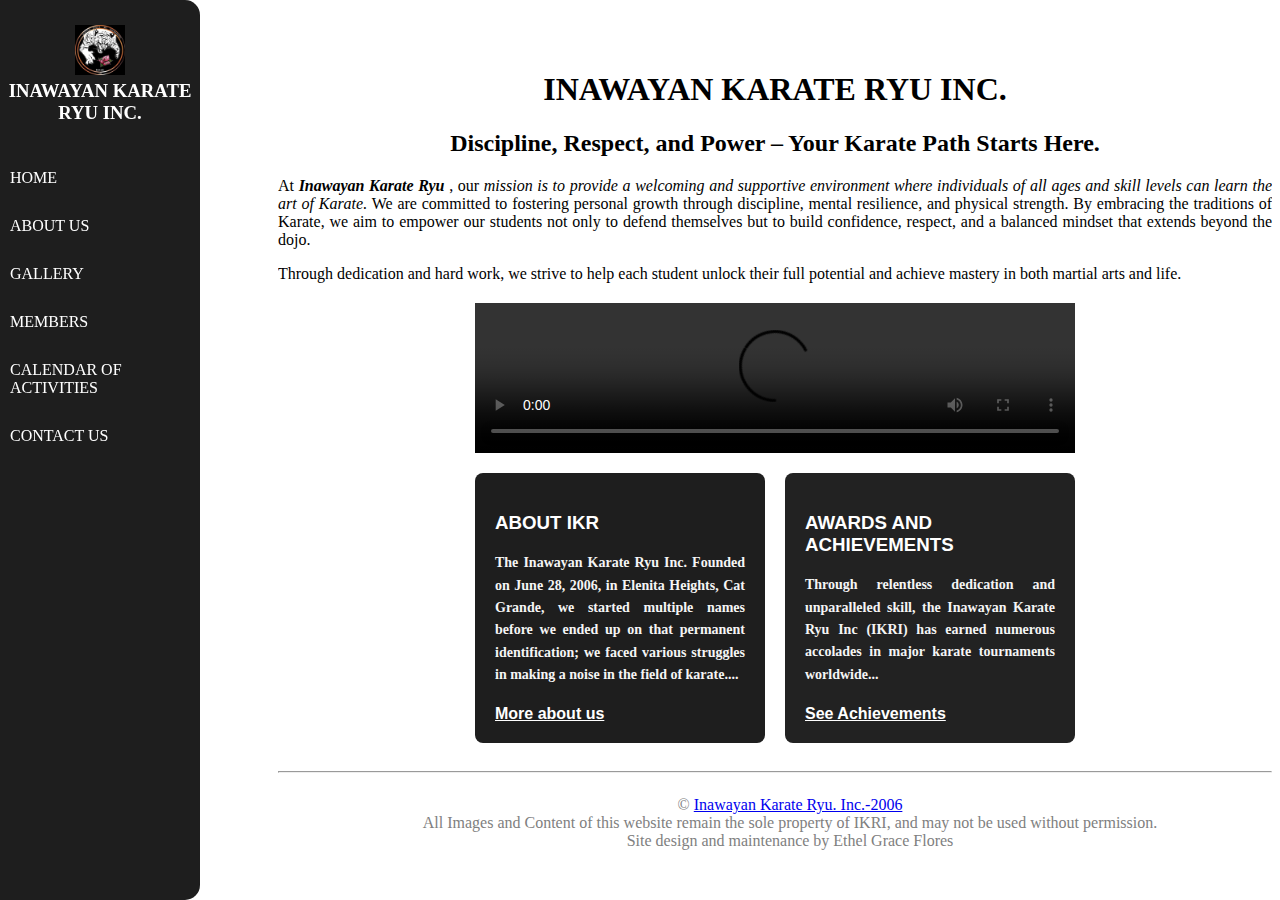
==== index.html @ c5a3139c "Update index.html" ====
<html>
    <!DOCTYPE html> 
<html lang="en">
	<head>
		<meta charset="UTF-8">
		<title>INAWAYAN KARATE RYU INC.</title>
		<link rel="stylesheet" href="code.css">
        <meta name="description" content="At Inawayan Karate Ryu , our mission is to provide a welcoming and supportive environment where individuals of all ages and skill levels can learn the art of Karate.">
        <meta name="viewport" content="width=device-width, initial-scale=1.0">
    </head>
    <body>
        <nav>
                <div class="brand-container"> 
                    <!--This is the nav bar-->


                    <img src="photos/logo.jpg" width="50" height="50" alt="Inawayan Karate Ryu Inc.">
                    <h3 class="brand-title"> INAWAYAN KARATE RYU INC. </h3>
                </div>

                <div class="links-container">
                   <a class="link" href="index.html"> HOME</a>
                   <a class="link" href="aboutus.html"> ABOUT US</a>
                   <a class="link" href="gallery.html"> GALLERY</a>
                   <a class="link" href="members.html"> MEMBERS </a>   
                   <a class="link" href="calendar.html"> CALENDAR OF ACTIVITIES</a>
                   <a class="link" href="contact.html"> CONTACT US</a> 
                           
                
        </nav>

            <!-- Content starts here-->
             <div class="main-container">
                
	                <center> <h1> INAWAYAN KARATE RYU INC. </h1> </center>
             <section>
                <h2> Discipline, Respect, and Power – Your Karate Path Starts Here. </h2> 
	
	<p> At <b><em> Inawayan Karate Ryu </b> </em>, our <i> mission is to provide a welcoming and supportive environment where individuals of all ages and skill levels can learn the art of Karate.</i> We are committed to fostering personal growth through discipline, mental resilience, and physical strength. By embracing the traditions of Karate, we aim to empower our students not only to defend themselves but to build confidence, respect, and a balanced mindset that extends beyond the dojo.</p>
	<p>Through dedication and hard work, we strive to help each student unlock their full potential and achieve mastery in both martial arts and life. </p>

             </section>
             <div class="center-video">
                <video width="600" controls>
                    <source src="video/ikrpromo.mp4" type="video/mp4" width="400"></video>
             </div>
             
             <div class="container">
                <div class="card about">
                    <div class="card-content">
                        <h3>ABOUT IKR</h3>
                        <h4>The Inawayan Karate Ryu Inc. Founded on June 28, 2006, in Elenita Heights, Cat Grande, we started multiple names before we ended up on that permanent identification; we faced various struggles in making a noise in the field of karate....</h4>
                        <a href="aboutus.html" class="cta">More about us</a>
                    </div>
                </div>
                <div class="card courses">
                    <div class="card-content">
                        <h3>AWARDS AND ACHIEVEMENTS</h3>
                        <h4>Through relentless dedication and unparalleled skill, the Inawayan Karate Ryu Inc (IKRI) has earned numerous accolades in major karate tournaments worldwide...</h4>
                        <a href="gallery.html" class="cta">See Achievements</a>
                    </div>
                </div>
            </div> 
             
             <hr>
             <footer>
                
                &copy; <a href="about.html"> Inawayan Karate Ryu. Inc.-2006 </a>
                             <br>All Images and Content of this website remain the sole property of IKRI, and may not be used without permission.</p>
                             Site design and maintenance by Ethel Grace Flores</p>
            
              </footer>     
                           
    </body>
</html>
---- code.css ----
nav{
    width: 200px;
    height: 100%;
    position:fixed;
    top: 0;
    left:0;
    background-color: rgb(30, 30, 30);
    border-top-right-radius: 15px;
    border-bottom-right-radius: 15px;
    box-shadow: 0 0 5px 3px rgba(0,0,0, 0);
}
.brand-container{
    text-align: center;
    color: white;
    font-family: Verdana;
    padding: 25px 0;
}

.brand-title{
    margin: 0;
    margin-top: 5px;
}
.link{
    display: block;
    color: white;
    padding: 10px 10px;
    text-decoration: none;
    margin: 10px 0;
    font-family: Verdana;
}
.link:hover{
    background: white;
    color: rgb(30, 30, 30);
}

.main-container{
    margin-left: 270px;
    margin-top: 50px;
    max-width: 100%;
    object-fit: cover;
    overflow: hidden;
   

}
.main-container h1{
    text-align: center;
}
p{
    text-align: justify;
    color: black;
}
.aboutus{
margin-left: 250px;
margin-top: 50px;

}
.aboutus h1{
    text-align: center;
}
h1{
    text-align: center;
}
h2{
    color: black;
    text-align: center;
}
h3{
    color: white;
}
.center{
  display: block;
  margin-left: auto;
  margin-right: auto;
  width: 150;
  height: 150;
}
.container{
display: flex;
gap: 20px;
padding: 20px;
justify-content: center;
}
.center-video{

    display: flex;
        justify-content: center;
        align-items: center;
        margin-top: 20px;
     
}
.card {
    width: 250px;
    padding: 20px;
    border-radius: 8px;
    position: relative;
    overflow: hidden;
}
.card img {
    width: 100%;
    height: auto;
    position: absolute;
    bottom: 0;
    right: 0;
    opacity: 0.7;
}
.card-content {
    position: relative;
    z-index: 2;
    font-family: Arial, sans-serif;
}
.about {
    background-color: rgb(30, 30, 30);
    color: white;

}
.courses {
    background-color: #222;
}
.cta {
    font-weight: bold;
    color: white;
    text-decoration: underline;
    cursor: pointer;
}
h4{
    text-align: justify;
    color: whitesmoke;
    font-size: 14px;
    line-height: 1.6;
    font-family: Verdana;
}

.event {
    display: flex;
    background: white;
    margin-bottom: 20px;
    padding: 20px;
    border-radius: 10px;
    box-shadow: 0 4px 8px rgba(0, 0, 0, 0.1);
    align-items: center;
    margin-left: 250px;
    max-width: 900px;
    overflow-x: auto;
    object-fit: cover;
    
   
}
.event-2 {
    display: flex;
    background: white;
    margin-bottom: 20px;
    padding: 20px;
    border-radius: 10px;
    box-shadow: 0 4px 8px rgba(0, 0, 0, 0.1);
    align-items: center;
    margin-left: 250px;
    max-width: 900px;
}
.date {
    width: 80px;
    text-align: center;
    font-weight: bold;
    margin-right: 20px;
}

.date .month {
    text-transform: uppercase;
    font-size: 14px;
    color: #777;
}

.date .day {
    font-size: 32px;
    line-height: 1;
}

.date .year {
    font-size: 12px;
    color: #777;
}

.event-details {
    flex: 1;
}
.events-container {
    position:fixed;
    max-width: 100%;
    margin-left: 270px; /* Shift content to the right */
    width: 100%;
    object-fit: cover;
    overflow: hidden;
}
.event-title {
    font-size: 18px;
    font-weight: bold;
    margin-bottom: 5px;
}

.event-location {
    font-weight: bold;
    color: #333;
    margin-bottom: 5px;
}

.event-image {
    width: 150px;
    height: auto;
    border-radius: 10px;
    max-width: 400px;
    display: block;
}

.upcoming h2 {
    color: black;
    margin-top: 50px;
}

.past h2{
    color: #d9534f;
}

@media (max-width: 1024px) {
    .events-container {
        margin-left: 0; /* Removes left margin on tablets */
    }
}

@media (max-width: 768px) {
    .event {
        flex-direction: column;
        text-align: center;
        padding: 15px;
    }

    .date {
        margin-bottom: 10px;
    }

    .event-details {
        text-align: center;
        width: 100%;
    }

    .event-image {
        width: 90%;
        margin-top: 10px;
    }
}
/* Section layout */
.awards-section {
    margin-left: 100px; 
    padding: 20px;
    display: grid;
    grid-template-columns: repeat(3, 1fr);
    align-items: center;
    margin-bottom: 40px; 
    width: 800px;
}

/* Styling for the title */
.title {
    font-size: 24px;
    font-weight: bold;
    color: #333;
    margin-right: 10px; /* Space between title and images */
    margin-left: 220px;
}

/* Image gallery container */
.awards-gallery {
    display: flex;
    gap: 20px; /* Space between images */
    justify-content: center;
}

/* Styling for images */
.awards-gallery img {
    width: auto;
    max-width: 200px;
    height: auto;
    border-radius: 10px;
    box-shadow: 0 0 10px rgba(0, 0, 0, 0.1);
    transition: transform 0.3s ease-in-out;
    cursor: pointer; /* Make it clear images are clickable */
}

.awards-gallery img:hover {
    transform: scale(1.1);
}

/* Lightbox Modal */
.modal {
    display: none;
    position: fixed;
    z-index: 1000;
    left: 0;
    top: 0;
    width: 100%;
    height: 100%;
    background-color: rgba(0, 0, 0, 0.9);
    text-align: center;
}

/* Image inside the modal */
.modal-content {
    margin: auto;
    display: block;
    max-width: 80%;
    max-height: 80%;
    border-radius: 10px;
}

/* Close button */
.close {
    position: absolute;
    top: 15px;
    right: 25px;
    color: white;
    font-size: 35px;
    font-weight: bold;
    cursor: pointer;
}

.close:hover {
    color: red;
}

/* Responsive design */
@media (max-width: 768px) {
    .awards-section {
        flex-direction: column;
        align-items: flex-start;
        margin-left: 20px;
    }

    .title {
        margin-bottom: 10px;
    }

    .awards-gallery {
        flex-direction: column;
        align-items: center;
    }

    .awards-gallery img {
        width: 100%;
        max-width: 100px;
        margin: 0 auto;
    }
}

/* Facebook Button */
.fb-button {
    display: flex;
    justify-content: center;
    margin-top: 20px;
    margin-left: 220px;
}

.fb-button a {
    background-color: #1877f2; /* Facebook Blue */
    color: white;
    padding: 12px 24px;
    font-size: 18px;
    text-decoration: none;
    border-radius: 5px;
    font-weight: bold;
    transition: 0.3s;
}

.fb-button a:hover {
    background-color: #165dd9; /* Darker Blue */
}

/* Contact Info */
.contact-info {
    margin-left: 220px;
}
/* Lightbox Background */
#lightbox {
    display: none;
    position: fixed;
    top: 0;
    left: 0;
    width: 100%;
    height: 100%;
    background: rgba(0, 0, 0, 0.9);
    align-items: center;
    justify-content: center;
    z-index: 1000;
}

/* Lightbox Content */
.lightbox-content {
    position: relative;
    max-width: 90%;
    max-height: 90%;
    text-align: center;
}

/* Lightbox Image */
.lightbox-img {
    width: auto;
    max-width: 100%;
    max-height: 80vh;
    border-radius: 10px;
}

/* Close Button */
.close {
    position: absolute;
    top: 10px;
    right: 15px;
    color: white;
    font-size: 30px;
    font-weight: bold;
    cursor: pointer;
}

/* Navigation Buttons */
.lightbox-controls {
    position: absolute;
    top: 50%;
    width: 100%;
    display: flex;
    justify-content: space-between;
    transform: translateY(-50%);
}

.prev, .next {
    color: white;
    font-size: 40px;
    cursor: pointer;
    padding: 10px;
}

.prev:hover, .next:hover {
    background: rgba(255, 255, 255, 0.3);
    border-radius: 50%;
}

footer {
    text-align: center; 
    padding: 15px; 
    color: grey; 
    left: 0; 
    width: 100%; 
    bottom: 0; 
    position: relative;
    text-overflow: ellipsis;
    object-fit: cover;


  }
  
  footer p {
    margin: 0; 
    font-size: 14px; 
  }
  .underline {
    height: 4px;
    width: 50px;
    background: red;
    margin: 5px 0 20px;
}
.sidebar {
    width: 250;
    height: 100vh;
    background-color: #333;
    color: white;
    position: fixed;
    left: 0;
    top: 0;
    padding: 20px;
    box-shadow: 3px 0 10px rgba(0, 0, 0, 0.2);
    overflow-y: auto;
    z-index:1000;
}

.sidebar h2 {
    font-size: 24px;
    text-align: center;
    margin-bottom: 20px;
}
.contact-container {
  
    background-color: white;
    padding: 30px;
    max-width: 600px; /* Limit width to avoid excessive stretching */
    flex: 1; /* Allow both boxes to expand evenly */
    margin: 50px auto;
    border-radius: 10px;
    box-shadow: 0px 4px 10px rgba(0, 0, 0, 0.1);
}
.contact-wrapper {
    display: flex; 
    justify-content: center; 
    gap: 20px; 
    width: calc(100% - 250px);
    margin-left: 250px; 
    padding: 20px;
}
@media (max-width: 768px) {
    .contact-wrapper {
        flex-direction: column; /* Stack vertically */
        width: 100%;
        margin-left: 0; /* Remove sidebar margin */
        align-items: center; /* Center content */
    }

    .contact-container {
        width: 90%; /* Adjust width for small screens */
    }
}
/* Title Styling */
.contact-title {
    
    text-align: center;
    font-size: 2rem;
    font-weight: bold;
    color: #333;
}

/* Contact Details Styling */
.contact-container p {
    font-size: 1.1rem;
    color: #555;
    line-height: 1.5;
}

/* Highlighted Text */
.highlight {
    font-weight: bold;
    color: #222;
}
/* Email Styling */
.contact-container a {
    color: #007bff;
    text-decoration: none;
}

.contact-container a:hover {
    text-decoration: underline;
}

/* Facebook Button */
.fb-button {
    text-align: center;
    margin-top: 20px;
}

.fb-button a {
    background-color: #1877f2;
    color: white;
    padding: 10px 20px;
    text-decoration: none;
    font-size: 16px;
    font-weight: bold;
    border-radius: 5px;
    display: inline-block;
    transition: 0.3s;
}

.fb-button a:hover {
    background-color: #165dd9;
}

.google-map{
    width: 100%;
    display: flex;
    align-items: center;
    justify-content: center;
    flex-direction: column;
}
iframe{
    width: 40%;
    margin: 50px auto;
}

/* Responsive Design */
@media (max-width: 768px) {
    button.container {
        flex-direction: column;
        text-align: center;
        margin-left: 0;
        width: 90%;
    }
    .contact-form, .contact-info {
        width: 100%;
    }
}
.black-belts {
    width: 100%;
    margin: auto;
    text-align: center;
    margin-left: 280px;
    flex-wrap: wrap;
    object-fit: cover;
    max-width: 1100px;
   
   
    
}


.grid-container {
    display: grid;
    grid-template-columns: repeat(auto-fit, minmax(230px, 1fr));
    gap: 20px;
    justify-content: center;
    width: 1000px;  /* Fixed width */
    object-fit: cover;

    
   

}


.black-belt {
    background: white;
    padding: 15px;
    border-radius: 20px;
    box-shadow: 0px 0px 10px rgba(0, 0, 0, 0.1);
    text-align: center;

    
}
.black-belt h3{
    color: #000;
}

.black-belt img {
    transform: scale(1.5);
    width: 120px;
    height: 150px;
    border-radius: 5px;
    transition: transform 0.3s ease-in-out;
    cursor: pointer; /* Make it clear images are clickable */
}

.black-belt img:hover {
    transform: scale(1.1);
}


.rank {
    font-size: 14px;
    color: gray;
    font-weight: bold;
}

ul {
    list-style: none;
    padding: 0;
}

ul li {
    font-size: 14px;
    text-align: left;
    padding-left: 15px;
    position: relative;
}

ul li::before {
    content: "•";
    position: absolute;
    left: 0;
    color: black;
    font-size: 16px;
}

@media (max-width: 768px) {
    .grid-container {
        grid-template-columns: repeat(auto-fit, minmax(200px, 1fr));
    }
}
.colored-belts h2{
    text-align: center;
    width: calc(100%-350px)
}
.colored-belts{
            width: auto;  /* Fixed width */
            margin: auto;
            overflow: hidden;
            margin-left: 250px;
}
table{
    width: 100%;
    border-collapse: collapse;
    table-layout: fixed; /* Forces equal column width */
    text-align: center;

    
}

    th, td {
        width: 25%; /* Ensures all columns are equal */
    min-width: 150px; /* Prevents shrinking */
    padding: 10px;
    border: 1px solid #ddd;
    text-align: center;
    
    }

/* Ensure headers are well styled */
th {
    background-color: #f2f2f2;
    font-weight: bold;
}
tr {
    display: table-row;
}
tr:nth-child(even) {

    background: #f9f9f9;
}

/* Style for status */
.status-deceased {
    color: red;
    font-weight: bold;
}

.status-active {
    color: green;
    font-weight: bold;
}

.status-inactive {
    color: gray;
    font-weight: bold;
}
.members h2{
    text-align: center;
        width: calc(100%-350px)
}
.members{
    width: auto;  /* Fixed width */
    margin: auto;
    overflow: hidden;
    margin-left: 250px;
}
.members-container{
    width: 100%;
    max-width: 1200px;
    margin: auto;
    overflow-x: auto;
    padding: 20px;
}
.uniqueNamesTable {
    white-space: nowrap;
    width: 100%;
    border-collapse: collapse;
    text-align: center; /* Center text inside table */
    margin-left: 250px;
    width: calc(100%-350px)
}
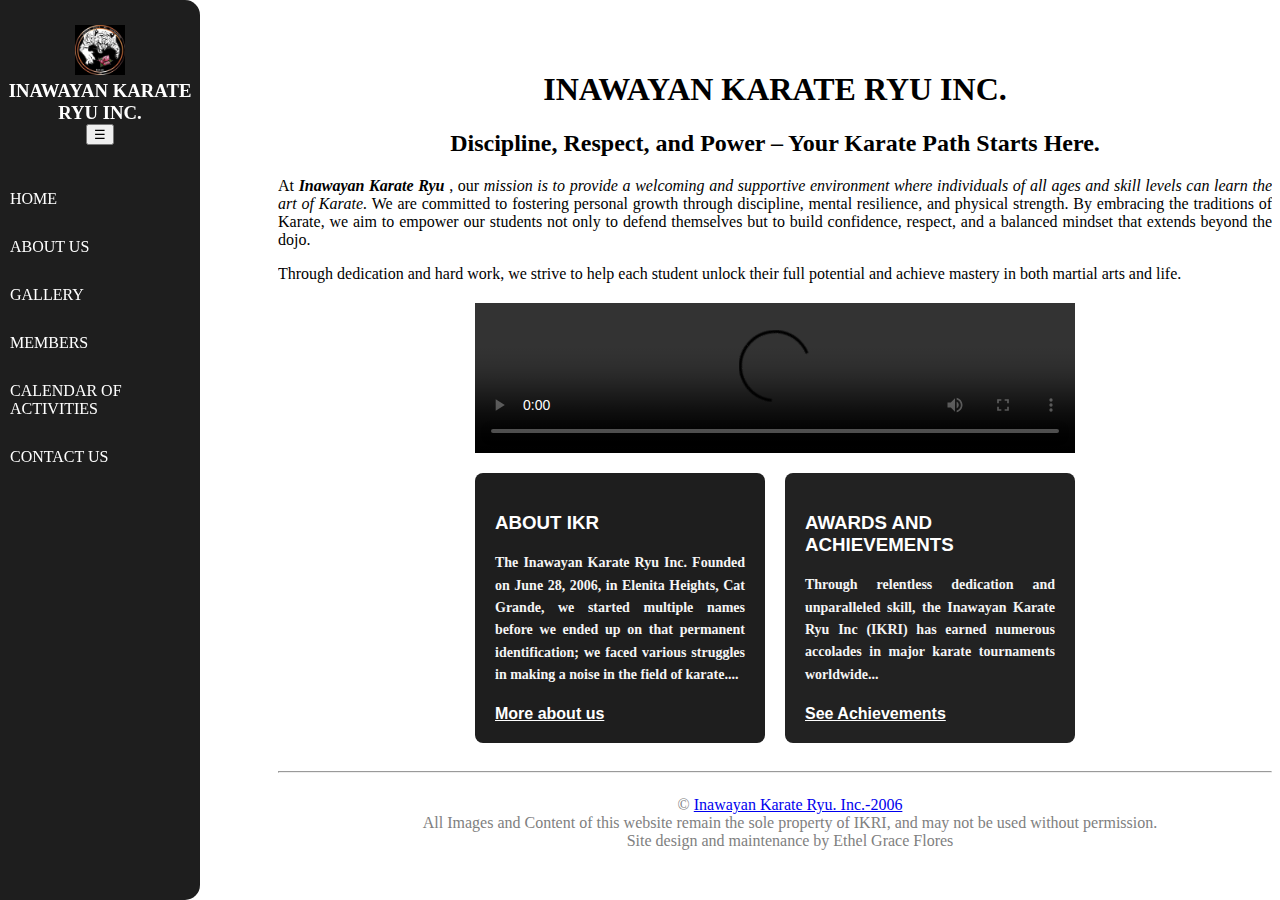
==== commit 0d4ae3d3: "Update index.html" ====
--- a/index.html
+++ b/index.html
@@ -9,25 +9,26 @@
         <meta name="viewport" content="width=device-width, initial-scale=1.0">
     </head>
     <body>
-        <nav>
-                <div class="brand-container"> 
-                    <!--This is the nav bar-->
+       <nav>
+        <div class="brand-container">
+            <!-- Navbar Brand -->
+            <img src="photos/logo.jpg" width="50" height="50" alt="Inawayan Karate Ryu Inc.">
+            <h3 class="brand-title">INAWAYAN KARATE RYU INC.</h3>
 
+            <!-- Toggle Button -->
+            <button class="menu-toggle">☰</button>
+        </div>
 
-                    <img src="photos/logo.jpg" width="50" height="50" alt="Inawayan Karate Ryu Inc.">
-                    <h3 class="brand-title"> INAWAYAN KARATE RYU INC. </h3>
-                </div>
-
-                <div class="links-container">
-                   <a class="link" href="index.html"> HOME</a>
-                   <a class="link" href="aboutus.html"> ABOUT US</a>
-                   <a class="link" href="gallery.html"> GALLERY</a>
-                   <a class="link" href="members.html"> MEMBERS </a>   
-                   <a class="link" href="calendar.html"> CALENDAR OF ACTIVITIES</a>
-                   <a class="link" href="contact.html"> CONTACT US</a> 
-                           
-                
-        </nav>
+        <!-- Navigation Links -->
+        <div class="links-container">
+            <a class="link" href="index.html">HOME</a>
+            <a class="link" href="aboutus.html">ABOUT US</a>
+            <a class="link" href="gallery.html">GALLERY</a>
+            <a class="link" href="members.html">MEMBERS</a>   
+            <a class="link" href="calendar.html">CALENDAR OF ACTIVITIES</a>
+            <a class="link" href="contact.html">CONTACT US</a> 
+        </div>
+    </nav>
 
             <!-- Content starts here-->
              <div class="main-container">
--- a/code.css
+++ b/code.css
@@ -225,7 +225,7 @@
     }
 }
 
-@media (max-width: 768px) {
+@media (max-width: 480px) {
     .event {
         flex-direction: column;
         text-align: center;
@@ -326,7 +326,7 @@
 }
 
 /* Responsive design */
-@media (max-width: 768px) {
+@media (max-width: 480px) {
     .awards-section {
         flex-direction: column;
         align-items: flex-start;
@@ -500,7 +500,7 @@
     margin-left: 250px; 
     padding: 20px;
 }
-@media (max-width: 768px) {
+@media (max-width: 480px) {
     .contact-wrapper {
         flex-direction: column; /* Stack vertically */
         width: 100%;
@@ -578,7 +578,7 @@
 }
 
 /* Responsive Design */
-@media (max-width: 768px) {
+@media (max-width: 480px) {
     button.container {
         flex-direction: column;
         text-align: center;
@@ -670,7 +670,7 @@
     font-size: 16px;
 }
 
-@media (max-width: 768px) {
+@media (max-width: 480px) {
     .grid-container {
         grid-template-columns: repeat(auto-fit, minmax(200px, 1fr));
     }
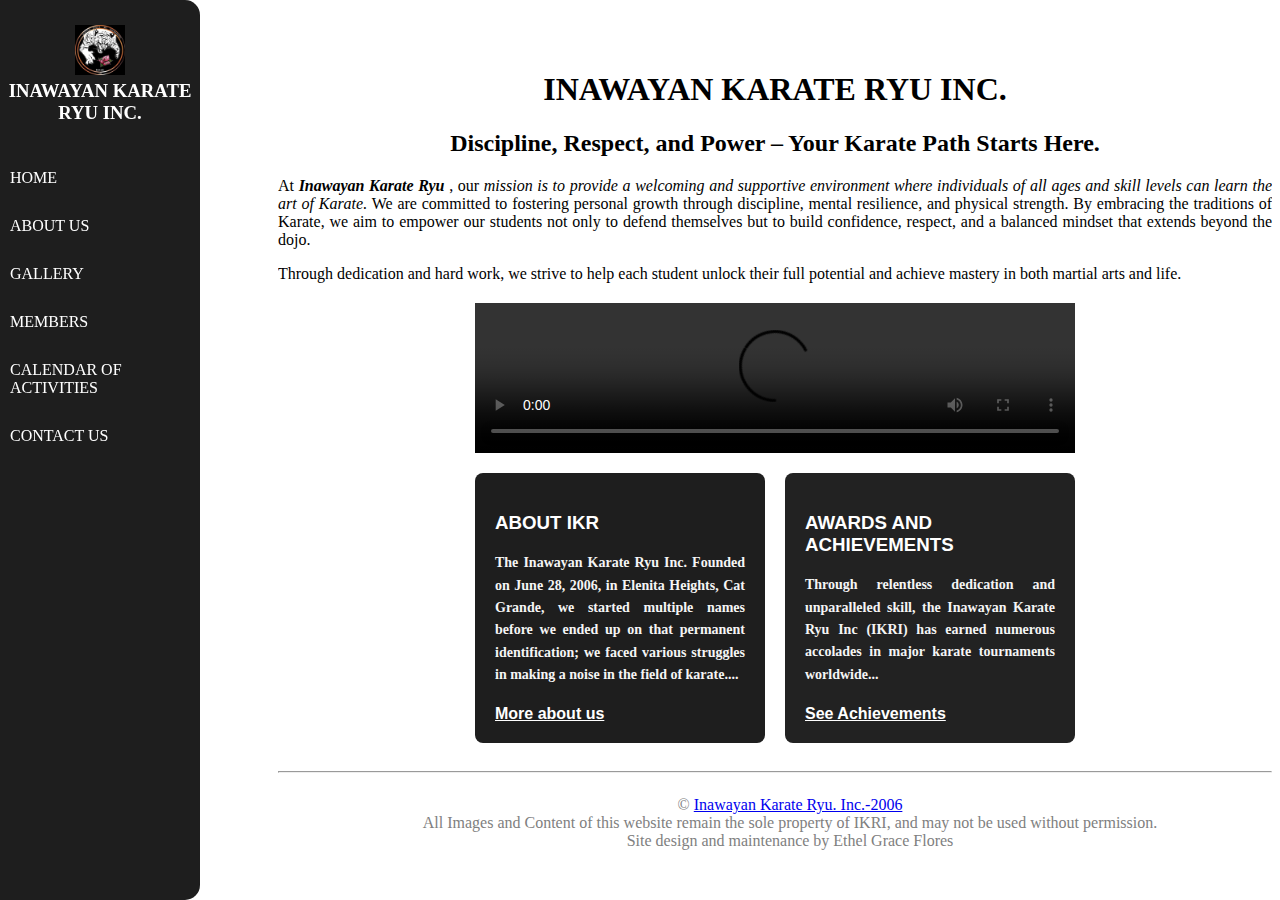
==== commit 3264ce13: "Update index.html" ====
--- a/index.html
+++ b/index.html
@@ -71,6 +71,6 @@
                              Site design and maintenance by Ethel Grace Flores</p>
             
               </footer>     
-                           
+               <script src="uno.js"></script>            
     </body>
 </html>
--- a/code.css
+++ b/code.css
@@ -9,6 +9,40 @@
     border-bottom-right-radius: 15px;
     box-shadow: 0 0 5px 3px rgba(0,0,0, 0);
 }
+.menu-toggle {
+    display: none; /* Hidden on larger screens */
+    background: none;
+    border: none;
+    color: white;
+    font-size: 24px;
+    cursor: pointer;
+    margin-left: auto;
+}
+
+
+/* Mobile Menu Styles */
+@media (max-width: 768px) {
+    .menu-toggle {
+        display: block; /* Show button on small screens */
+    }
+
+    .links-container {
+        display: none; /* Hide menu by default */
+        flex-direction: column;
+        position: absolute;
+        top: 60px;
+        left: 0;
+        width: 100%;
+        background: #333;
+        text-align: center;
+        padding: 10px;
+    }
+
+    .links-container.active {
+        display: flex; /* Show menu when active */
+    }
+}
+
 .brand-container{
     text-align: center;
     color: white;
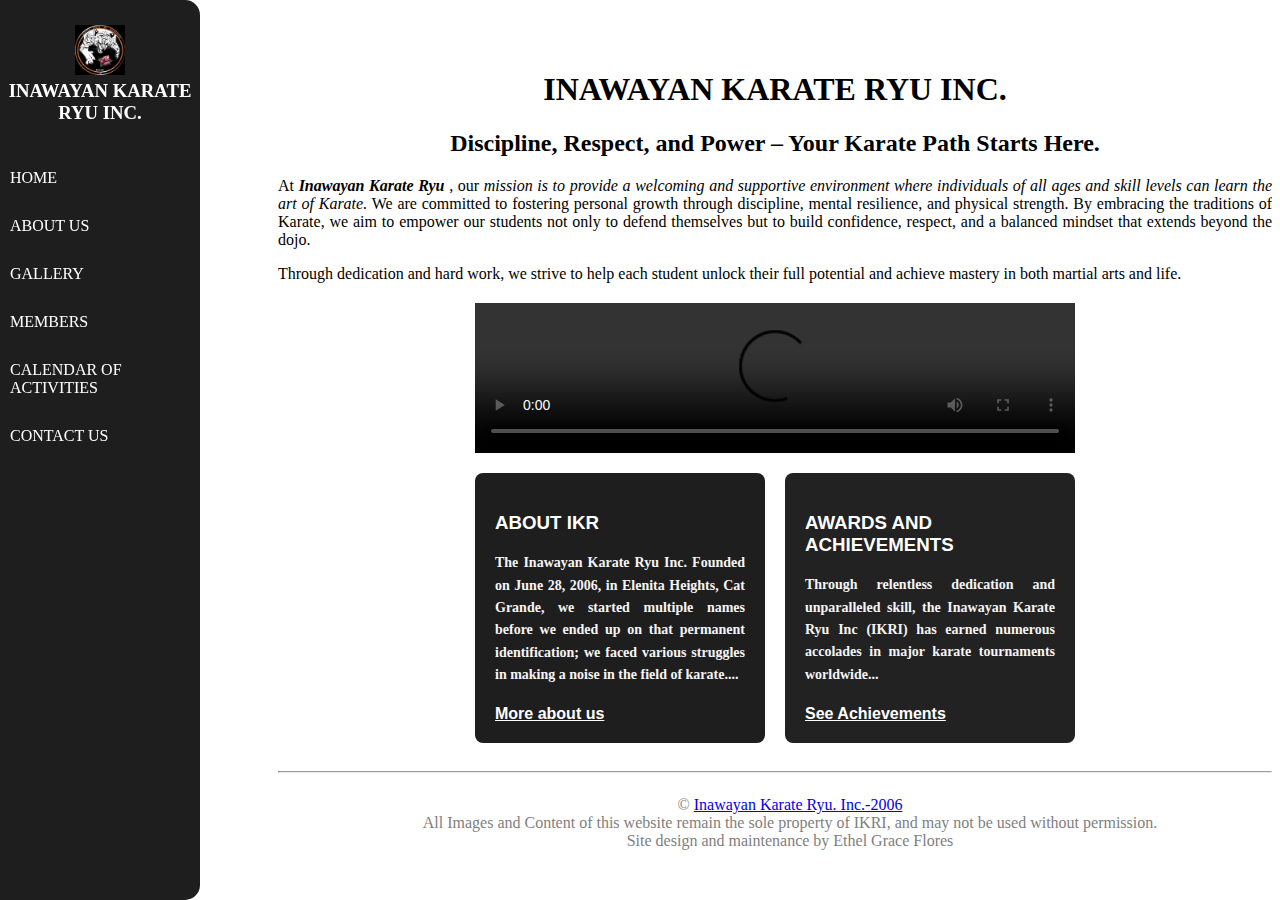
==== commit 794b87ce: "Update index.html" ====
--- a/index.html
+++ b/index.html
@@ -15,8 +15,7 @@
             <img src="photos/logo.jpg" width="50" height="50" alt="Inawayan Karate Ryu Inc.">
             <h3 class="brand-title">INAWAYAN KARATE RYU INC.</h3>
 
-            <!-- Toggle Button -->
-            <button class="menu-toggle">☰</button>
+           
         </div>
 
         <!-- Navigation Links -->
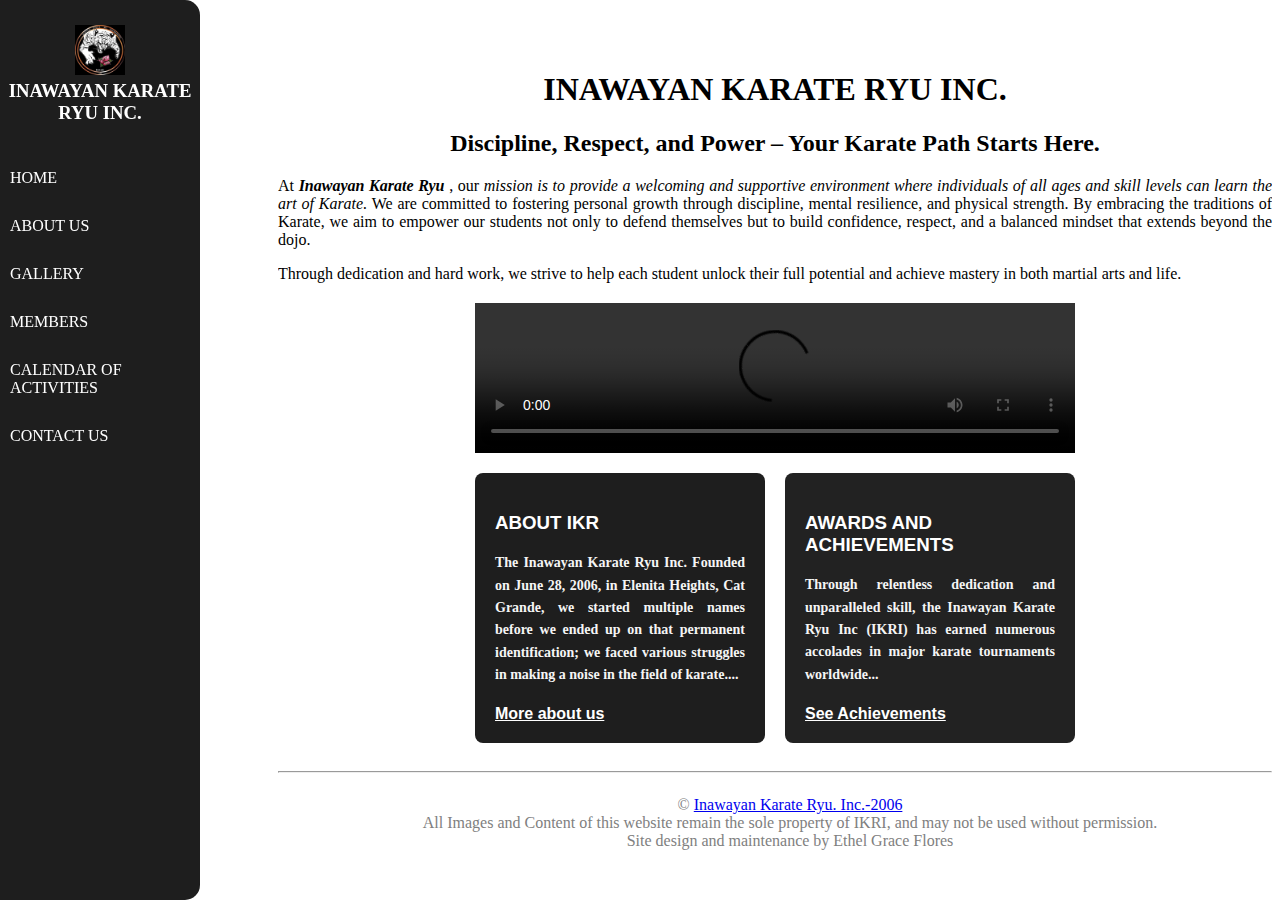
==== commit 04395625: "Update index.html" ====
--- a/index.html
+++ b/index.html
@@ -9,25 +9,25 @@
         <meta name="viewport" content="width=device-width, initial-scale=1.0">
     </head>
     <body>
-       <nav>
-        <div class="brand-container">
-            <!-- Navbar Brand -->
-            <img src="photos/logo.jpg" width="50" height="50" alt="Inawayan Karate Ryu Inc.">
-            <h3 class="brand-title">INAWAYAN KARATE RYU INC.</h3>
+        <nav>
+                <div class="brand-container"> 
+                    <!--This is the nav bar-->
 
-           
-        </div>
 
-        <!-- Navigation Links -->
-        <div class="links-container">
-            <a class="link" href="index.html">HOME</a>
-            <a class="link" href="aboutus.html">ABOUT US</a>
-            <a class="link" href="gallery.html">GALLERY</a>
-            <a class="link" href="members.html">MEMBERS</a>   
-            <a class="link" href="calendar.html">CALENDAR OF ACTIVITIES</a>
-            <a class="link" href="contact.html">CONTACT US</a> 
-        </div>
-    </nav>
+                    <img src="photos/logo.jpg" width="50" height="50" alt="Inawayan Karate Ryu Inc.">
+                    <h3 class="brand-title"> INAWAYAN KARATE RYU INC. </h3>
+                </div>
+
+                <div class="links-container">
+                   <a class="link" href="about.html"> HOME</a>
+                   <a class="link" href="aboutus.html"> ABOUT US</a>
+                   <a class="link" href="gallery.html"> GALLERY</a>
+                   <a class="link" href="members.html"> MEMBERS </a>   
+                   <a class="link" href="calendar.html"> CALENDAR OF ACTIVITIES</a>
+                   <a class="link" href="contact.html"> CONTACT US</a> 
+                           
+                
+        </nav>
 
             <!-- Content starts here-->
              <div class="main-container">
@@ -70,6 +70,6 @@
                              Site design and maintenance by Ethel Grace Flores</p>
             
               </footer>     
-               <script src="uno.js"></script>            
+                           
     </body>
 </html>
--- a/code.css
+++ b/code.css
@@ -9,40 +9,6 @@
     border-bottom-right-radius: 15px;
     box-shadow: 0 0 5px 3px rgba(0,0,0, 0);
 }
-.menu-toggle {
-    display: none; /* Hidden on larger screens */
-    background: none;
-    border: none;
-    color: white;
-    font-size: 24px;
-    cursor: pointer;
-    margin-left: auto;
-}
-
-
-/* Mobile Menu Styles */
-@media (max-width: 768px) {
-    .menu-toggle {
-        display: block; /* Show button on small screens */
-    }
-
-    .links-container {
-        display: none; /* Hide menu by default */
-        flex-direction: column;
-        position: absolute;
-        top: 60px;
-        left: 0;
-        width: 100%;
-        background: #333;
-        text-align: center;
-        padding: 10px;
-    }
-
-    .links-container.active {
-        display: flex; /* Show menu when active */
-    }
-}
-
 .brand-container{
     text-align: center;
     color: white;
@@ -259,7 +225,7 @@
     }
 }
 
-@media (max-width: 480px) {
+@media (max-width: 768px) {
     .event {
         flex-direction: column;
         text-align: center;
@@ -360,7 +326,7 @@
 }
 
 /* Responsive design */
-@media (max-width: 480px) {
+@media (max-width: 768px) {
     .awards-section {
         flex-direction: column;
         align-items: flex-start;
@@ -534,7 +500,7 @@
     margin-left: 250px; 
     padding: 20px;
 }
-@media (max-width: 480px) {
+@media (max-width: 768px) {
     .contact-wrapper {
         flex-direction: column; /* Stack vertically */
         width: 100%;
@@ -612,7 +578,7 @@
 }
 
 /* Responsive Design */
-@media (max-width: 480px) {
+@media (max-width: 768px) {
     button.container {
         flex-direction: column;
         text-align: center;
@@ -704,7 +670,7 @@
     font-size: 16px;
 }
 
-@media (max-width: 480px) {
+@media (max-width: 768px) {
     .grid-container {
         grid-template-columns: repeat(auto-fit, minmax(200px, 1fr));
     }
@@ -790,3 +756,4 @@
     margin-left: 250px;
     width: calc(100%-350px)
 }
+}
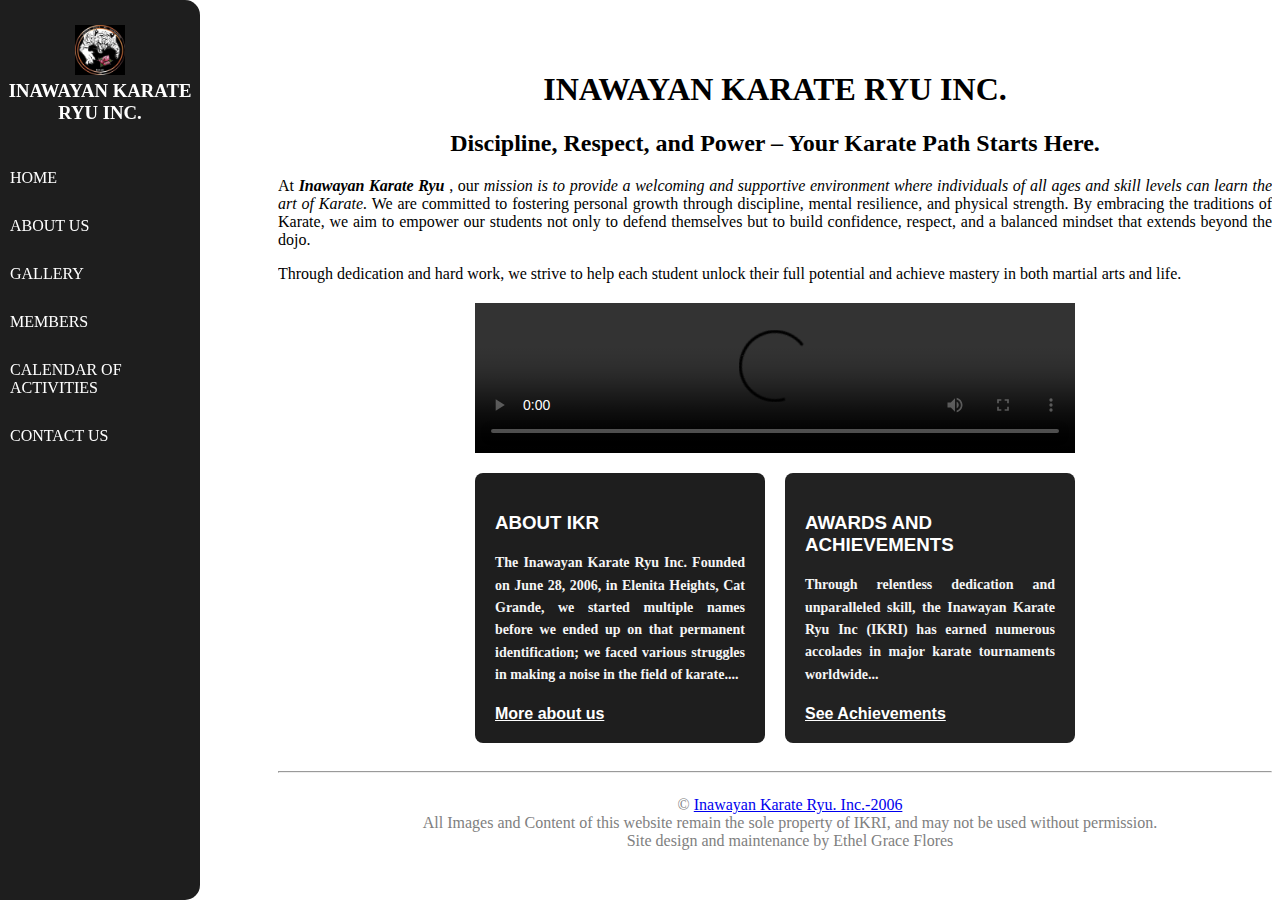
==== commit 0e987f75: "Update index.html" ====
--- a/index.html
+++ b/index.html
@@ -22,7 +22,7 @@
                    <a class="link" href="about.html"> HOME</a>
                    <a class="link" href="aboutus.html"> ABOUT US</a>
                    <a class="link" href="gallery.html"> GALLERY</a>
-                   <a class="link" href="members.html"> MEMBERS </a>   
+                   <a class="link" href="Members.html"> MEMBERS </a>   
                    <a class="link" href="calendar.html"> CALENDAR OF ACTIVITIES</a>
                    <a class="link" href="contact.html"> CONTACT US</a> 
                            
--- a/code.css
+++ b/code.css
@@ -756,4 +756,3 @@
     margin-left: 250px;
     width: calc(100%-350px)
 }
-}
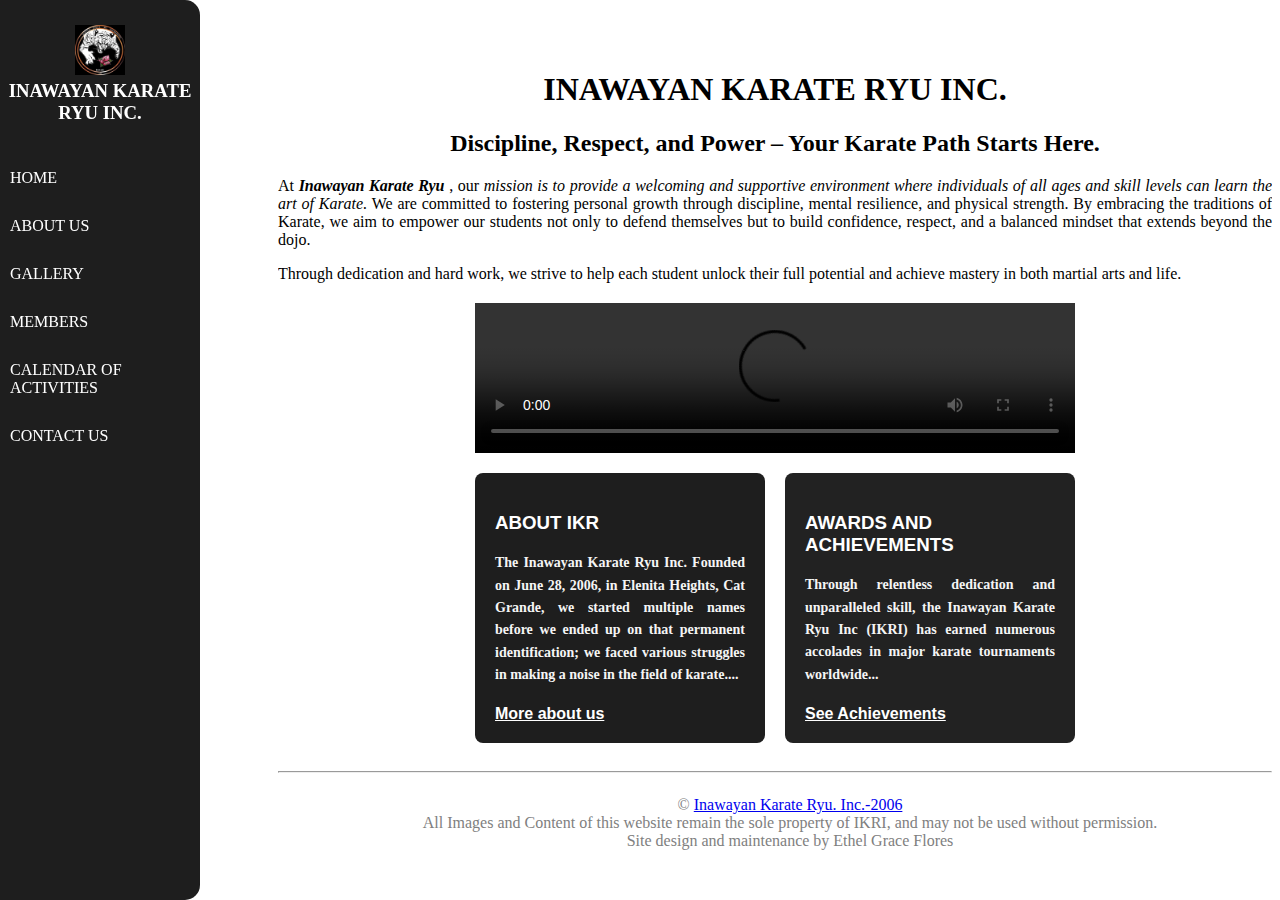
==== commit e836ad16: "Update index.html" ====
--- a/index.html
+++ b/index.html
@@ -22,7 +22,7 @@
                    <a class="link" href="about.html"> HOME</a>
                    <a class="link" href="aboutus.html"> ABOUT US</a>
                    <a class="link" href="gallery.html"> GALLERY</a>
-                   <a class="link" href="Members.html"> MEMBERS </a>   
+                   <a class="link" href="members.html"> MEMBERS </a>   
                    <a class="link" href="calendar.html"> CALENDAR OF ACTIVITIES</a>
                    <a class="link" href="contact.html"> CONTACT US</a> 
                            
